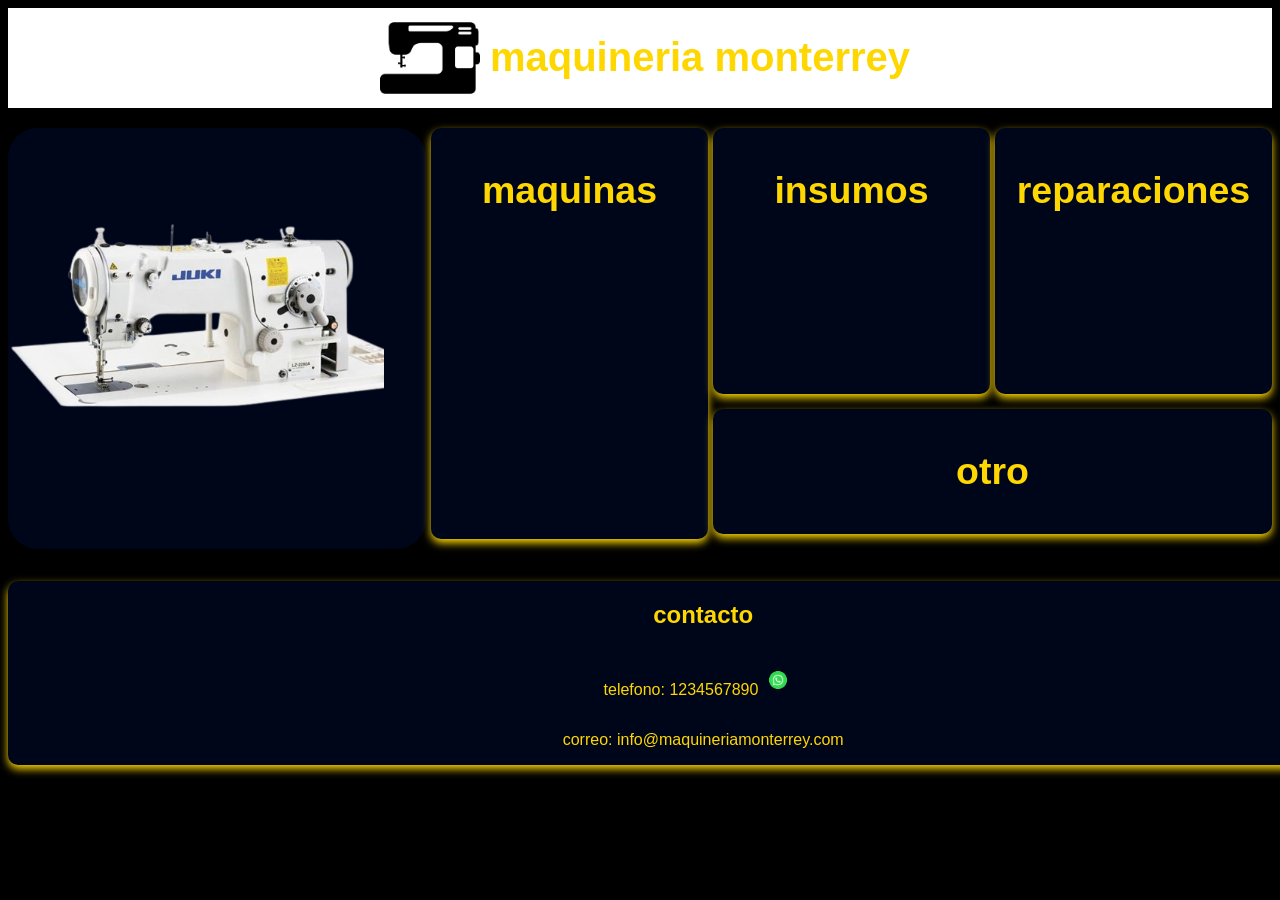
==== index.html @ 92e9d77f "primer commit Co-authored-by: Copilot <copilot@github.com>" ====
<!DOCTYPE html>
<html lang="en">
<head>
    <meta charset="UTF-8">
    <meta name="viewport" content="width=device-width, initial-scale=1.0">
    <title>Document</title>
    <link rel="stylesheet" href="styles.css">
</head>
<body>
    <header class="barra">
        <img src="./imagenes/pngwing.com.png" alt="maquina icono" class="logo">
        <h1>maquineria monterrey</h1>
    </header>

<main >
    <section class="imagen">
        <img src="./imagenes/jukiMaquina.png" alt=" maquina de coser" class="imagenPrincipal">
    </section>

    <section class="principal">
        <article class="maquinas card">
            <a href="pagina1.html">
                <h2>maquinas</h2>
            </a>
        

        </article>
        <article class="insumos card">
            <a href="pagina2.html">
                <h2>insumos</h2>
            </a>
        </article>
        <article class="reparaciones card">
            <a href="pagina3.html">
                <h2>reparaciones</h2>
            </a>

        </article>
        <article class="otro card">
            <a href="pagina4.html">
                <h2>otro</h2>
            </a>
        </article>
    </section>
    </main>
    <footer>
        <section class="contacto">
            <h2>contacto</h2>
            <p>telefono: 1234567890
                <a href="https://wa.me/1166473710?text= hola vi tu contacto en tu web" target="_blank"><img src="./imagenes/wspIcon.png" alt="icono wsp" class="wspIcon"></a>
            </p>
            <p>correo: info@maquineriamonterrey.com</p>
        </section>

    </footer>
</body>
</html>
---- styles.css ----
body {
  background-color: #000000;
  color: rgba(226, 49, 49, 0.932);
  font-family: Arial, sans-serif;
}

.barra {
  background-color: #ffffff;
  padding: 1rem;
  margin-bottom: 20px;
  text-align: center;
  display: flex;
  justify-content: center;
  font-size: 20px;
  color: #ffd700;
  padding: 0;
  width: 100%;
}

.logo {
  width: 100px;
  margin-right: 20px;
  position: relative;
  left: 10px;
}

.imagenPrincipal {
  width: 90%;
  height: auto;
}
.imagenPrincipal:hover {
  transform: scale(1.1);
  transition: all 2s ease;
}

.imagen {
  background: #00061a;
  margin-bottom: 20px;
  height: 100%;
  border-radius: 30px;
}

.card {
  background-color: #00061a;
  color: #ffd700;
  padding: 10px 20px;
  border: none;
  border-radius: 10px;
  text-align: center;
  box-shadow: 0px 4px 8px rgba(255, 217, 0, 0.9921568627);
  font-size: 25px;
  margin-bottom: 10px;
}
.card:hover {
  background-color: #ffffff;
}

a {
  text-decoration: none;
  color: inherit;
}

.contacto {
  background-color: #00061a;
  color: #ffd700;
  padding: 10px 20px;
  border: none;
  border-radius: 10px;
  text-align: center;
  box-shadow: 0px 4px 8px rgba(255, 217, 0, 0.9921568627);
  display: flex;
  flex-direction: column;
  margin: auto;
  width: 100%;
  padding: 0;
}

.wspIcon {
  width: 30px;
  margin-right: 10px;
}

@media (min-width: 700px) {
  main {
    display: grid;
    grid-template-columns: repeat(3, 1fr);
    grid-template-rows: repeat(4, 1fr);
    grid-column-gap: 5px;
    grid-row-gap: 5px;
    margin-bottom: 2rem;
  }
  .imagen {
    grid-area: 1/1/5/2;
  }
  .principal {
    grid-area: 1/2/5/4;
  }
  .principal {
    display: grid;
    grid-template-columns: repeat(3, 1fr);
    grid-template-rows: repeat(3, 1fr);
    grid-column-gap: 5px;
    grid-row-gap: 5px;
  }
  .maquinas {
    grid-area: 1/1/5/2;
  }
  .insumos {
    grid-area: 1/2/3/3;
  }
  .reparaciones {
    grid-area: 1/3/3/4;
  }
  .otro {
    grid-area: 3/2/4/4;
  }
  .barra {
    width: 100%;
  }
  .contacto {
    width: 110%;
  }
}

/*# sourceMappingURL=styles.css.map */
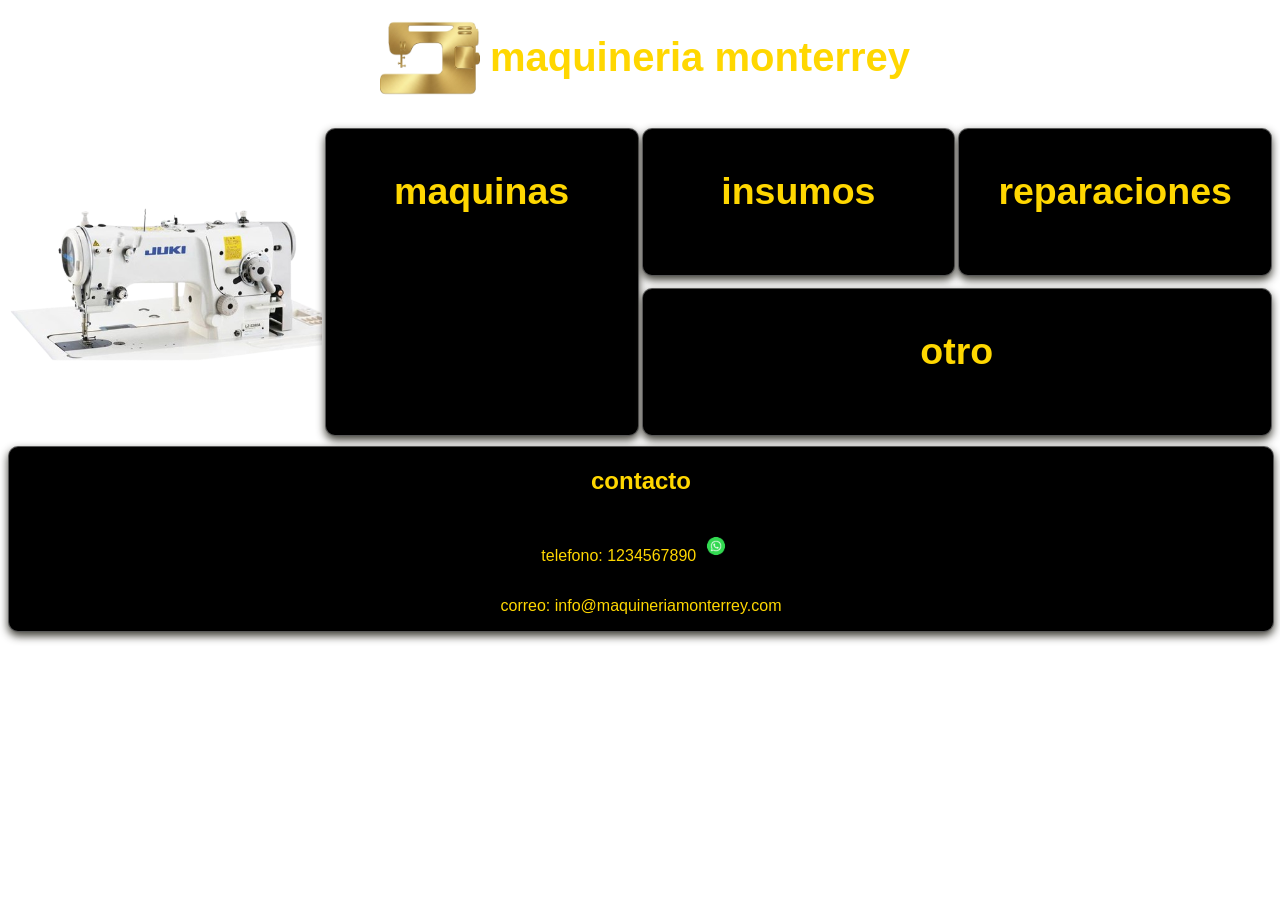
==== commit a6b2d18e: "cambio de estilo. se trabajo pagina 1. Co-authored-by: Copilot <copilot@github.com>" ====
--- a/index.html
+++ b/index.html
@@ -6,41 +6,40 @@
     <title>Document</title>
     <link rel="stylesheet" href="styles.css">
 </head>
-<body>
+<body class="layout">
     <header class="barra">
-        <img src="./imagenes/pngwing.com.png" alt="maquina icono" class="logo">
+        <img src="./imagenes/maquinaDorada.png" alt="maquina icono" class="logo">
         <h1>maquineria monterrey</h1>
     </header>
 
-<main >
+<main>
     <section class="imagen">
         <img src="./imagenes/jukiMaquina.png" alt=" maquina de coser" class="imagenPrincipal">
     </section>
 
-    <section class="principal">
-        <article class="maquinas card">
+    <section class="maquinas card">
             <a href="pagina1.html">
                 <h2>maquinas</h2>
             </a>
         
 
-        </article>
-        <article class="insumos card">
+    </section>
+        <section class="insumos card">
             <a href="pagina2.html">
                 <h2>insumos</h2>
             </a>
-        </article>
-        <article class="reparaciones card">
+        </section>
+        <section class="reparaciones card">
             <a href="pagina3.html">
                 <h2>reparaciones</h2>
             </a>
 
-        </article>
-        <article class="otro card">
+        </section>
+        <section class="otro card">
             <a href="pagina4.html">
                 <h2>otro</h2>
             </a>
-        </article>
+        </section>
     </section>
     </main>
     <footer>
--- a/styles.css
+++ b/styles.css
@@ -1,11 +1,10 @@
 body {
-  background-color: #000000;
+  background-image: url(./imagenes/bg-imgen1.jpg);
   color: rgba(226, 49, 49, 0.932);
   font-family: Arial, sans-serif;
 }
 
 .barra {
-  background-color: #ffffff;
   padding: 1rem;
   margin-bottom: 20px;
   text-align: center;
@@ -25,7 +24,8 @@
 }
 
 .imagenPrincipal {
-  width: 90%;
+  height: 100%;
+  width: 100%;
   height: auto;
 }
 .imagenPrincipal:hover {
@@ -33,21 +33,14 @@
   transition: all 2s ease;
 }
 
-.imagen {
-  background: #00061a;
-  margin-bottom: 20px;
-  height: 100%;
-  border-radius: 30px;
-}
-
 .card {
-  background-color: #00061a;
+  background: #000000;
   color: #ffd700;
   padding: 10px 20px;
-  border: none;
+  border: solid 0.5px rgba(128, 128, 128, 0.685);
   border-radius: 10px;
   text-align: center;
-  box-shadow: 0px 4px 8px rgba(255, 217, 0, 0.9921568627);
+  box-shadow: 0px 4px 8px rgba(34, 32, 23, 0.862745098);
   font-size: 25px;
   margin-bottom: 10px;
 }
@@ -61,13 +54,13 @@
 }
 
 .contacto {
-  background-color: #00061a;
+  background: #000000;
   color: #ffd700;
   padding: 10px 20px;
-  border: none;
+  border: solid 0.5px rgba(128, 128, 128, 0.685);
   border-radius: 10px;
   text-align: center;
-  box-shadow: 0px 4px 8px rgba(255, 217, 0, 0.9921568627);
+  box-shadow: 0px 4px 8px rgba(34, 32, 23, 0.862745098);
   display: flex;
   flex-direction: column;
   margin: auto;
@@ -82,44 +75,82 @@
 
 @media (min-width: 700px) {
   main {
+    height: auto;
     display: grid;
-    grid-template-columns: repeat(3, 1fr);
-    grid-template-rows: repeat(4, 1fr);
-    grid-column-gap: 5px;
-    grid-row-gap: 5px;
-    margin-bottom: 2rem;
+    grid-template-columns: repeat(4, 1fr);
+    grid-template-rows: repeat(2, 1fr);
+    grid-column-gap: 3px;
+    grid-row-gap: 2px;
   }
   .imagen {
-    grid-area: 1/1/5/2;
-  }
-  .principal {
-    grid-area: 1/2/5/4;
-  }
-  .principal {
-    display: grid;
-    grid-template-columns: repeat(3, 1fr);
-    grid-template-rows: repeat(3, 1fr);
-    grid-column-gap: 5px;
-    grid-row-gap: 5px;
+    grid-area: 1/1/3/2;
   }
   .maquinas {
-    grid-area: 1/1/5/2;
+    grid-area: 1/2/3/3;
   }
   .insumos {
-    grid-area: 1/2/3/3;
+    grid-area: 1/3/2/4;
   }
   .reparaciones {
-    grid-area: 1/3/3/4;
+    grid-area: 1/4/2/5;
   }
   .otro {
-    grid-area: 3/2/4/4;
+    grid-area: 2/3/3/5;
   }
-  .barra {
+  .imagen .maquinas .insumos .reparaciones .otro {
+    background: #000000;
+    color: #ffd700;
+    padding: 30px;
+    border: solid 0.5px rgba(128, 128, 128, 0.685);
+    border-radius: 10px;
+    text-align: center;
+    box-shadow: 0px 4px 8px rgba(34, 32, 23, 0.862745098);
+    height: 100%;
     width: 100%;
+    font-size: auto;
   }
-  .contacto {
-    width: 110%;
-  }
+}
+/* pagina 1*/
+.logo2 {
+  width: 5rem;
+  height: 5rem;
+}
+
+.T--pagina1 {
+  color: #ffd700;
+  text-align: center;
+  font-size: 3rem;
+  font-weight: bold;
+}
+
+.parrafo-1 {
+  background: #000000;
+  color: #ffd700;
+  padding: 10px 20px;
+  border: solid 0.5px rgba(128, 128, 128, 0.685);
+  border-radius: 10px;
+  text-align: center;
+  box-shadow: 0px 4px 8px rgba(34, 32, 23, 0.862745098);
+  color: #ffd700;
+  font-size: 1.2rem;
+  text-align: justify;
+  line-height: 1.2;
+  letter-spacing: 1px;
+  margin: 10px;
+}
+
+.rectas {
+  background: #000000;
+  color: #ffd700;
+  padding: 10px 20px;
+  border: solid 0.5px rgba(128, 128, 128, 0.685);
+  border-radius: 10px;
+  text-align: center;
+  box-shadow: 0px 4px 8px rgba(34, 32, 23, 0.862745098);
+}
+
+.d-block {
+  height: 400px;
 }
 
 /*# sourceMappingURL=styles.css.map */
